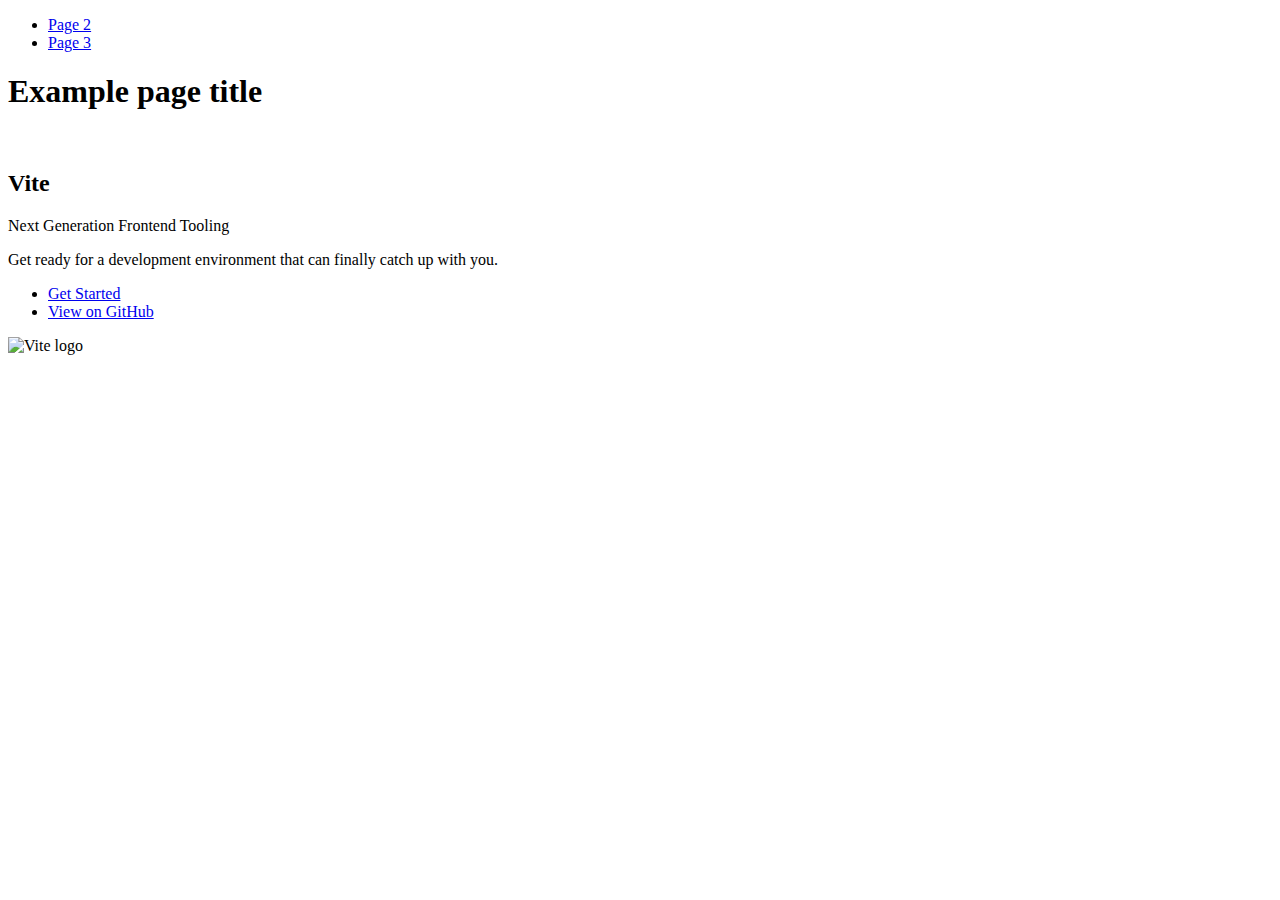
==== index.html @ 58bac033 "Deploying to gh-pages from @ DmytroK-goit/goit-js-hw-12@c8a4b9bd5589580142087d4373b42b614db8d9fc 🚀" ====
<!DOCTYPE html>
<html lang="en">

<head>
  <meta charset="UTF-8" />
  <link rel="icon" type="image/svg+xml" href="/goit-js-hw-12/favicon.svg" />
  <meta name="viewport" content="width=device-width, initial-scale=1.0" />
  <title>Vanilla App Template</title>
  
  <script type="module" crossorigin src="/goit-js-hw-12/commonHelpers.js"></script>
  <link rel="stylesheet" href="/goit-js-hw-12/assets/index-10c40100.css">
</head>

<body>
  <header class="header">
  <nav class="nav">
    <ul class="nav-list">
      <li class="nav-item">
        <a href="./page-2.html" class="nav-link">Page 2</a>
      </li>

      <li class="nav-item">
        <a href="./page-3.html" class="nav-link">Page 3</a>
      </li>
    </ul>
  </nav>
</header>


  <section>
    <h1>Example page title</h1>

    <img src="/goit-js-hw-12/assets/javascript-8dac5379.svg" alt="" />
  </section>


  <section class="vite-promo">
  <div class="container">
    <div class="wrapper">
      <h2 class="title">
        <span class="gradient">Vite</span>
      </h2>
      <p class="text">Next Generation Frontend Tooling</p>
      <p class="tagline">
        Get ready for a development environment that can finally catch up with
        you.
      </p>

      <ul class="actions">
        <li class="action">
          <a
            class="link"
            href="https://vitejs.dev/guide/"
            target="_blank"
            rel="noopener noreferrer"
            >Get Started</a
          >
        </li>
        <li class="action">
          <a
            class="link"
            href="https://github.com/vitejs/vite"
            target="_blank"
            rel="noopener noreferrer"
            >View on GitHub</a
          >
        </li>
      </ul>
    </div>

    <div class="thumb">
      <!-- Path to images as from index.html file -->
      <img
        class="pic"
        src="/goit-js-hw-12/assets/vite-logo-51249ca9.png"
        alt="Vite logo"
        width="640"
        height="640"
      />
    </div>
  </div>
</section>


  
</body>

</html>
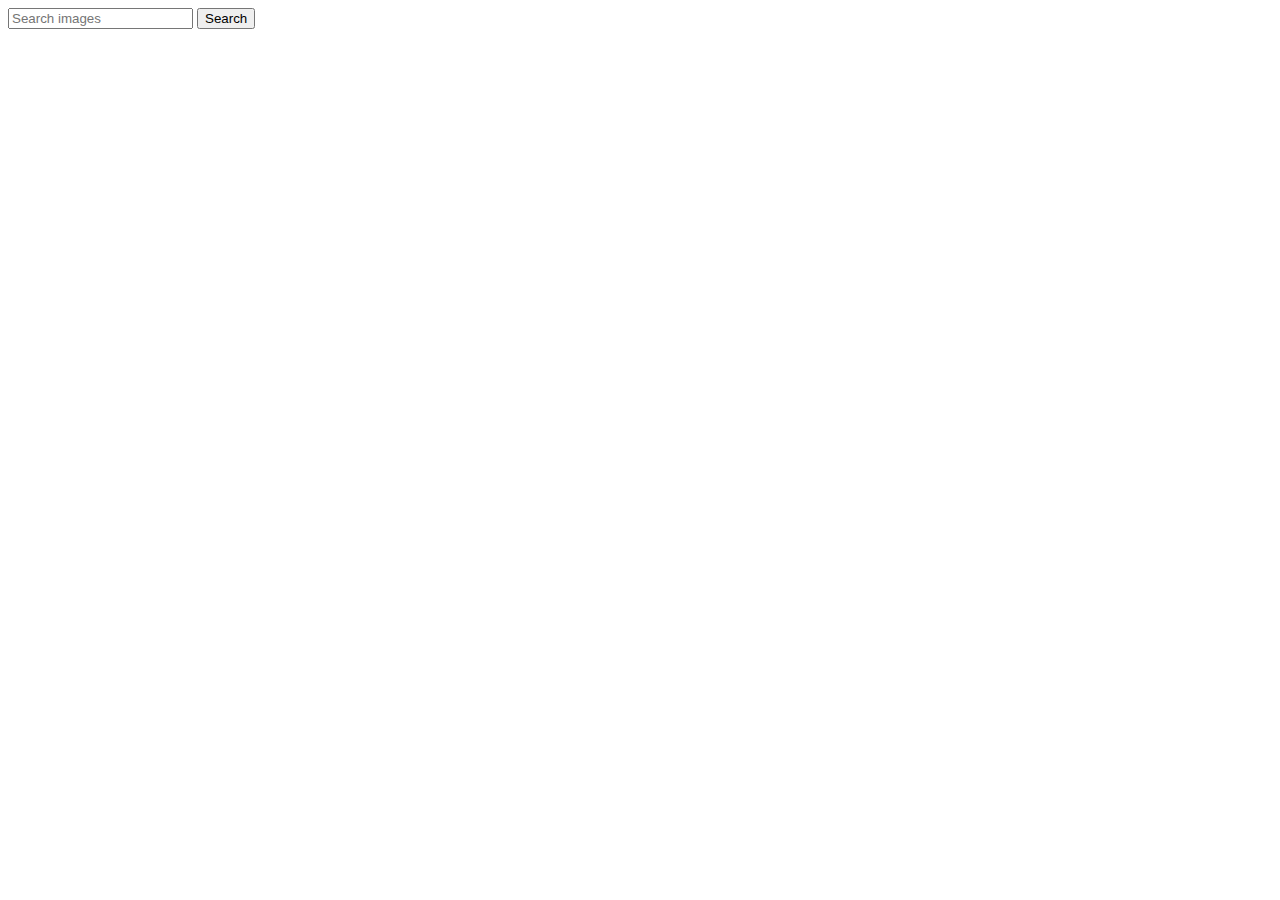
==== commit f2096bf8: "Deploying to gh-pages from @ DmytroK-goit/goit-js-hw-12@130826fb9ac4b3702057ab8d045d7a253d0e7157 🚀" ====
--- a/index.html
+++ b/index.html
@@ -2,87 +2,27 @@
 <html lang="en">
 
 <head>
-  <meta charset="UTF-8" />
-  <link rel="icon" type="image/svg+xml" href="/goit-js-hw-12/favicon.svg" />
-  <meta name="viewport" content="width=device-width, initial-scale=1.0" />
-  <title>Vanilla App Template</title>
+  <meta charset="UTF-8">
+  <meta name="viewport" content="width=device-width, initial-scale=1.0">
+  <title>Document</title>
   
+
   <script type="module" crossorigin src="/goit-js-hw-12/commonHelpers.js"></script>
-  <link rel="stylesheet" href="/goit-js-hw-12/assets/index-10c40100.css">
+  <link rel="modulepreload" crossorigin href="/goit-js-hw-12/assets/vendor-8c59ed88.js">
+  <link rel="stylesheet" href="/goit-js-hw-12/assets/vendor-1cd1f9d9.css">
+  <link rel="stylesheet" href="/goit-js-hw-12/assets/index-d403fbf2.css">
 </head>
 
 <body>
-  <header class="header">
-  <nav class="nav">
-    <ul class="nav-list">
-      <li class="nav-item">
-        <a href="./page-2.html" class="nav-link">Page 2</a>
-      </li>
+  <div id="loader" class="loader" style="display: none;"></div>
+  <form class="search-form" id="search-form">
+    <input type="text" id="searchInput" name="query" placeholder="Search images">
+    <button id="searchButton" type="submit">Search</button>
+  </form>
 
-      <li class="nav-item">
-        <a href="./page-3.html" class="nav-link">Page 3</a>
-      </li>
-    </ul>
-  </nav>
-</header>
+  <div class="gallery" id="gallery"></div>
+</body>
 
 
-  <section>
-    <h1>Example page title</h1>
-
-    <img src="/goit-js-hw-12/assets/javascript-8dac5379.svg" alt="" />
-  </section>
-
-
-  <section class="vite-promo">
-  <div class="container">
-    <div class="wrapper">
-      <h2 class="title">
-        <span class="gradient">Vite</span>
-      </h2>
-      <p class="text">Next Generation Frontend Tooling</p>
-      <p class="tagline">
-        Get ready for a development environment that can finally catch up with
-        you.
-      </p>
-
-      <ul class="actions">
-        <li class="action">
-          <a
-            class="link"
-            href="https://vitejs.dev/guide/"
-            target="_blank"
-            rel="noopener noreferrer"
-            >Get Started</a
-          >
-        </li>
-        <li class="action">
-          <a
-            class="link"
-            href="https://github.com/vitejs/vite"
-            target="_blank"
-            rel="noopener noreferrer"
-            >View on GitHub</a
-          >
-        </li>
-      </ul>
-    </div>
-
-    <div class="thumb">
-      <!-- Path to images as from index.html file -->
-      <img
-        class="pic"
-        src="/goit-js-hw-12/assets/vite-logo-51249ca9.png"
-        alt="Vite logo"
-        width="640"
-        height="640"
-      />
-    </div>
-  </div>
-</section>
-
-
-  
-</body>
 
 </html>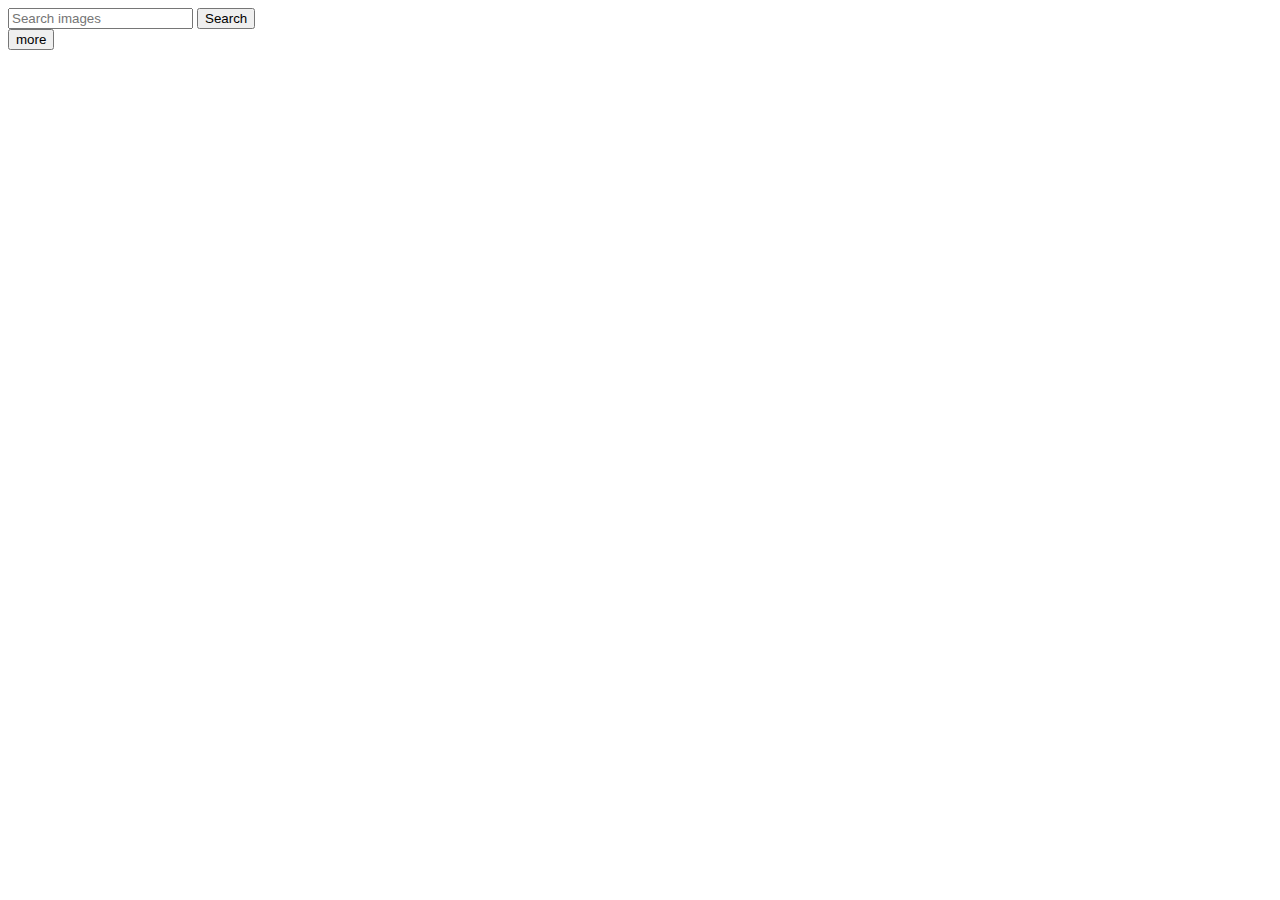
==== commit bcc4a5da: "Deploying to gh-pages from @ DmytroK-goit/goit-js-hw-12@cf56b5562d89a39923009b0cef2ca3655c219193 🚀" ====
--- a/index.html
+++ b/index.html
@@ -8,7 +8,7 @@
   
 
   <script type="module" crossorigin src="/goit-js-hw-12/commonHelpers.js"></script>
-  <link rel="modulepreload" crossorigin href="/goit-js-hw-12/assets/vendor-8c59ed88.js">
+  <link rel="modulepreload" crossorigin href="/goit-js-hw-12/assets/vendor-10f61e99.js">
   <link rel="stylesheet" href="/goit-js-hw-12/assets/vendor-1cd1f9d9.css">
   <link rel="stylesheet" href="/goit-js-hw-12/assets/index-d403fbf2.css">
 </head>
@@ -21,6 +21,8 @@
   </form>
 
   <div class="gallery" id="gallery"></div>
+
+  <button class="btn" type="button">more</button>
 </body>
 
 
